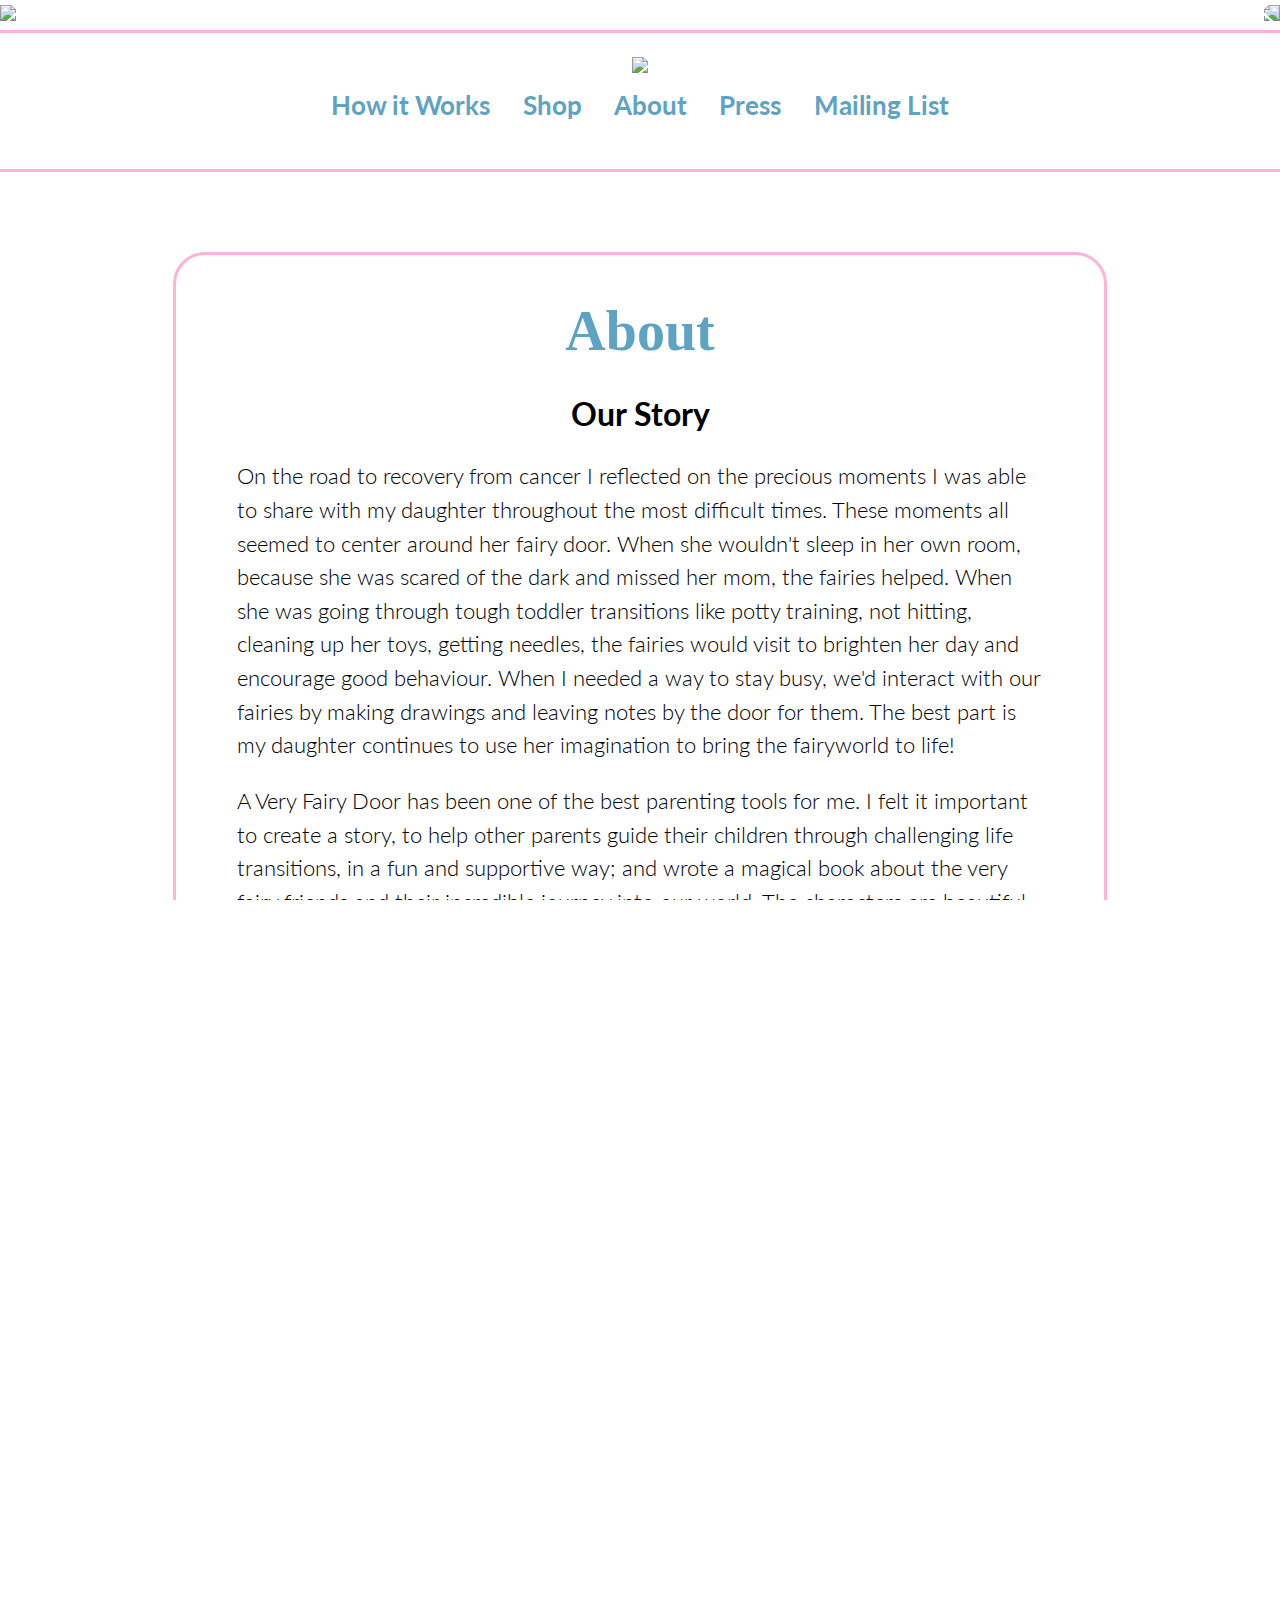
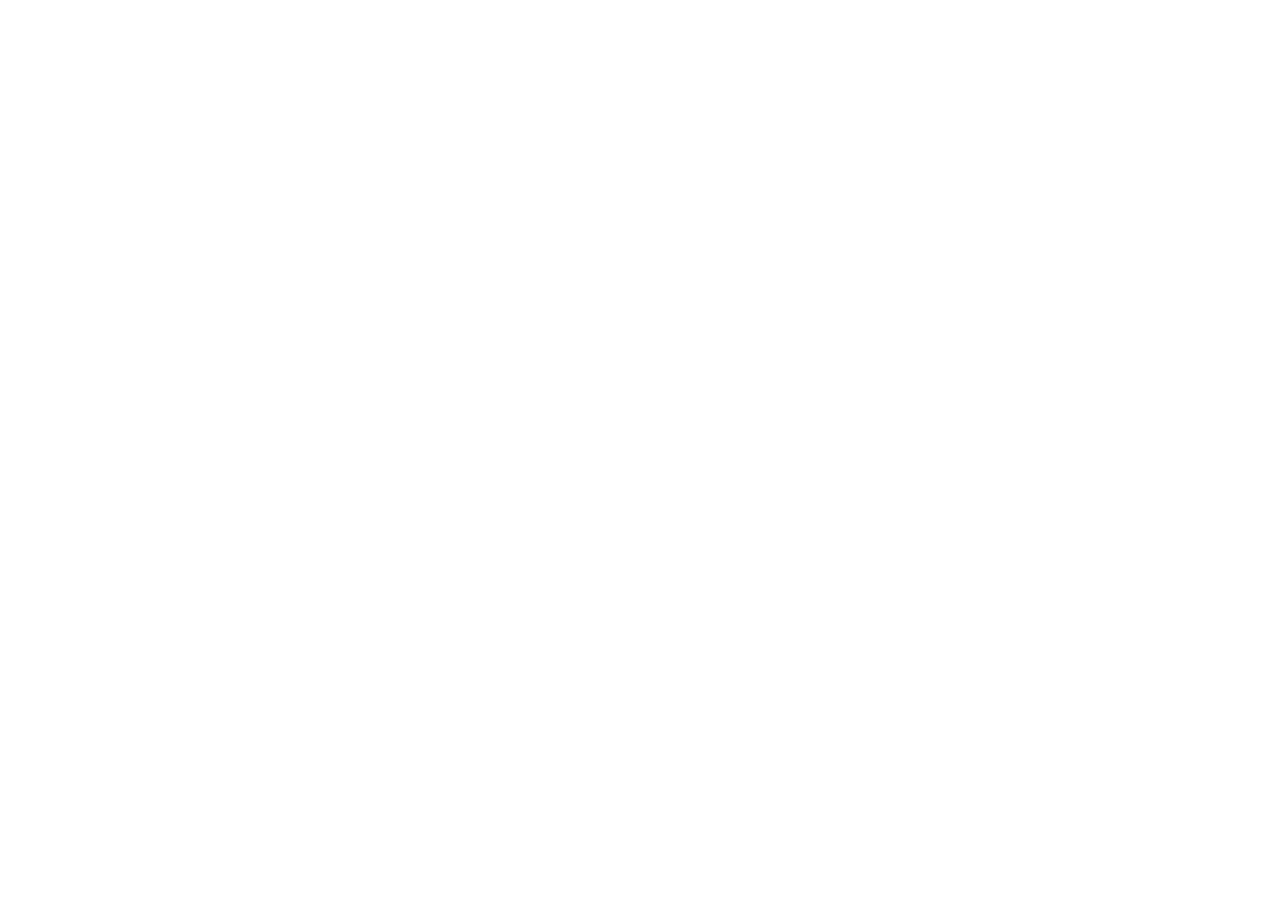
==== about.html @ 04f39230 "final edits ready for review and approval" ====
<!DOCTYPE html>
<html lang="en" xmlns="http://www.w3.org/1999/xhtml" xmlns:fb="http://ogp.me/ns/fb#">
<head>
	<link rel="stylesheet" type="text/css" href="styles/normalize.css">
	<link rel="stylesheet" type="text/css" href="styles/main.css">
	<link rel="stylesheet" type="text/css" href="styles/font-awesome.min.css">
	<link href='https://fonts.googleapis.com/css?family=Lato:300,400,700' rel='stylesheet' type='text/css'>
	<script type="text/javascript" src="http://code.jquery.com/jquery-latest.min.js"></script>
	<script type="text/javascript" src="https://code.jquery.com/ui/1.12.1/jquery-ui.min.js"
  integrity="sha256-VazP97ZCwtekAsvgPBSUwPFKdrwD3unUfSGVYrahUqU=" crossorigin="anonymous"></script>
	<script type="text/javascript" src="scripts/jquery-canvas-sparkles.min.js"></script>
	<script type="text/javascript" src="scripts/veryfairy.js"></script>
	<meta charset="UTF-8">
	<meta name="robots" content="index, follow, archive"/>
	<meta name="description" content="A Very Fairy Door (book and decorative miniature door set) is the perfect way to invite fairies into your home for year-round fun."/>
	<meta name="keywords" content="fairy, fairies, door, fairy door, child, children, parenting tool, family, book, decorative"/>
	<meta property="og:site_name" content="A Very Fairy Door"/>
	<meta property="og:title" content="Hardcover childrens' book and decorative resin door."/>
	<meta property="og:description" content="A Very Fairy Door is the perfect way to bring year-round fairy fun into your home."/>
	<meta property="og:image" content="http://averyfairydoor.com/images/shop/3d_box.jpg">
	<meta property="og:url" content="http://www.averyfairydoor.com">
	<meta property="og:type" content="books.book"/>
	<title>A Very Fairy Door - About</title>
</head>
<body>
	<header>
		<div class="flags-container">
			<img src="images/flags.png">
		</div>
		<div class="flags-inverse">
			<img src="images/flags.png">
		</div>
	</header>
	<section class="top-navigation no-masthead">
		<div class="avfd-logo">
			<a href="index.html"><img src="images/vfd_title_600px.png" class="sparkles-large"></a>
		</div>
		<div class="mobile-header sparkles-large">
			<a href="index.html">A Very Fairy Door</a>
		</div>
		<ul class="menu-items">
			<li class="sparkles"><a href="how-it-works.html">How it Works</a></li>
			<li class="sparkles"><a href="shop.html">Shop</a></li>
			<li class="sparkles"><a href="about.html">About</a></li>
			<span class="no-wrap"> <!-- for a more visually appealing line break -->
				<li class="sparkles"><a href="press.html">Press</a></li>
				<li class="sparkles" id="join-link">Mailing List</li>
			</span>
		</ul>
	</section>
	<section class="content-text-centered text-section">
		<h1>
			About
		</h1>
		<h3 class="center-text">
			Our Story
		</h3>
		<p>
			On the road to recovery from cancer I reflected on the precious moments I was able to share with my daughter throughout the most difficult times. These moments all seemed to center around her fairy door. When she wouldn't sleep in her own room, because she was scared of the dark and missed her mom, the fairies helped. When she was going through tough toddler transitions like potty training, not hitting, cleaning up her toys, getting needles, the fairies would visit to brighten her day and encourage good behaviour. When I needed a way to stay busy, we'd interact with our fairies by making drawings and leaving notes by the door for them. The best part is my daughter continues to use her imagination to bring the fairyworld to life!
		</p>
 		<p>
 			A Very Fairy Door has been one of the best parenting tools for me. I felt it important to create a story, to help other parents guide their children through challenging life transitions, in a fun and supportive way; and wrote a magical book about the very fairy friends and their incredible journey into our world. The characters are beautiful and innocent thanks to our Illustrator, Krista Smith. Our fairy doors (designed by my mom Kim) are extra special too, they can be hung on any wall (indoors or out) and can be cherished as a lifelong keepsake. 
		</p>
 		<p>
 			Seeing the joy and excitement in little one’s eyes after a fairy has visited is priceless! A Very Fairy Door has brought so many magical memories to our home. I'd like to extend that magic from our home to yours, and continue to create everlasting memories for years to come! our home to yours, to bring excitement, and to create lasting memories for years to come!
		</p>
		<h3 class="center-text">
			What people are saying about A Very Fairy Door
		</h3>
		
		<p class="center-p">
			"I was completely blown away by the wonderful writing, the gorgeous illustrations, and the quality of the door.” &mdash; Amanda A.
		</p>
		<p class="center-p">
			"The fairy characters in the book are adorable and the quality of the door itself is outstanding. It’s truly a beautiful product and everylittle boy and girl would be lucky to have one.” &mdash; Ian T.
		</p>
		<p class="center-p">
			"Never mind for a child, I want a copy for myself!" &mdash; Laura T.
		</p>
		<p class="center-p">
			"The book and illustrations are SO sweet!" &mdash; Helen S.
		</p>
		<p class="center-p">
			"What a beautiful way to keep magic alive all year round!" &mdash; E.L.
		</p>
	</section>
	<section class="bottom-stuff">
		<div class="teddy-bear">
			<img src="images/teddy.png">
		</div>
		<div class="boots">
			<img src="images/boots.png">
		</div>
	</section>
	<footer>
		<div class="footer-menu">
			<ul>
				<li class="sparkles"><a href="questions.html">FAQ</a></li>
				<li id="initiate-contact" class="sparkles">Contact</li>
				<span class="no-wrap"> <!-- for a more visually appealing line break -->
					<li class="sparkles"><a href="find-us.html">Find Us</a></li>
					<li id="access-wholesale" class="sparkles">Wholesale</li>
				</span>
			</ul>
		</div>
		<div class="footer-social">
			<ul>
				<li><a href="https://www.facebook.com/averyfairydoor"><i class="fa fa-facebook-official fa-3x sparkles"></i></a></li>
				<li><a href="https://www.instagram.com/averyfairydoor"><i class="fa fa-instagram fa-3x sparkles"></i></a></li>
				<li><a href="https://www.pinterest.com/averyfairydoor"><i class="fa fa-pinterest-square fa-3x sparkles"></i></a></li>
				<li><a href="https://twitter.com/averyfairydoor"><i class="fa fa-twitter-square fa-3x sparkles"></i></a></li>
			</ul>
		</div>
		<div class="fence-graphic">
			<img src="images/fence.png">
		</div>
		<div class="very-bottom">
			<p><strong><a href="privacy.html" target="_blank">Privacy Policy</a> | <a href="shipping.html" target="_blank">Shipping Policy</a></strong><br><br>Trademark &reg; 2017 A Very Fairy Door</p>
		</div>
	</footer>

	<!-- dialog boxes and pop-ups -->

	<!-- dark overlay that lies behind the popups -->

	<div id="dark-overlay" class="toggle"></div>
	
	<!-- START MailChimp Sign-up-->

	<div id="mc_embed_signup" class="toggle">
		<div id="close-overlay" class="toggle">X</div>
	    <form action="http://averyfairydoor.us12.list-manage1.com/subscribe/post-json?u=13df613650a8dec1ec7476598&id=7c57fb7ab2&c=?" method="post" id="mc-embedded-subscribe-form" name="mc-embedded-subscribe-form" class="validate" target="_blank" novalidate>
	    	<label for="mce-EMAIL"></label>
	    	<div class="popup-text">
				Enter your e-mail address to get updates delivered straight to your inbox.
			</div>
	    	<input type="email" value="" name="EMAIL" class="email" id="mce-EMAIL" placeholder="enter your e-mail address..." required>
	    	<div style="position: absolute; left: -5000px;"><input type="text" name="b_58abcfa203271a9db312e69fc_ee0af79b60" value=""></div>
	    	<input type="submit" value="Go!" name="subscribe" id="mc-embedded-subscribe" class="button">
	    	<div class="popup-text toggle">
				Sign up for contests, giveaways and very fairy fun! Be the first to know about all things new and happening!
			</div>
	    </form>
	    <div id="notification_container"></div>
	    <div class="mail-boots">
	    	<img src="images/boots.png">
	    </div>
  	</div>

  	<!-- END MailChimp Sign-up-->

    <!-- START Contact Form -->
 
	<div id="contact-us" class="toggle">
 		<div id="close-contact" class="toggle">X</div>
 		<h3 id="contact-header">Contact Us</h3>
 		<div id="formBlock">
         	<form id="someForm">
	            <label for="name">Name:</label> 
	            <input type="text" id="name"><br/>
	            <label for="email">Email:</label> 
	            <input type="email" id="email"><br/>
	            <label for="comments">Comments:</label>
	            <textarea id="comments"></textarea>
	        	<input type="submit" value="Go!">
         	</form>
     	</div>
     	<div id="thankyouBlock" style="display:none">
         	<p>
             	SUCCESS! We'll get in touch with you soon.
         	</p>
     	</div>
   	</div>
 
 	<!-- END Contact Form -->

 	<!-- START Wholesale Access -->
 	
	<div id="wholesale-login" class="toggle">
 		<div id="close-wholesale" class="toggle">X</div>
 		<div id="formBlock-w">
         	<form id="someForm-w">
	            <label for="passentry">Please enter your wholesale password:</label>
	            <input type="password" id="passentry"></input>
	        	<input type="submit" value="Login">
         	</form>
     	</div>
   	</div>

 	<!-- END Wholesale Access -->

</body>
</html>
---- styles/main.css ----
/* Include Henny Penny Custom Font (various formats for browser compatibility) */

@font-face {
    font-family: 'hennypennyregular';
    src: url('../fonts/hennypenny-webfont.eot'); 
    src: url('../fonts/hennypenny-webfont.eot?#iefix') format('embedded-opentype'), 
         url('../fonts/hennypenny-webfont.woff2') format('woff2'),
         url('../fonts/hennypenny-webfont.woff') format('woff'),
         url('../fonts/hennypenny-webfont.ttf') format('truetype'),
         url('../fonts/hennypenny-webfont.svg#henny_pennyregular') format('svg');
}

html,body {
	width: 100%;
	height: 100%;
	margin: 0px;
	padding: 0px;
	overflow-x: hidden; 
}

body {
	font-family: Lato, arial, sans-serif;
	background-image: url('../images/rose-wallpaper.JPG');
    background-repeat: no-repeat;
    background-attachment: fixed;
    background-position: center; 
}

.no-image-body {
	background-color: white;
	background-image: none;
	/* for privacy and shipping policy pages */
}

header {
	height: 30px;
	font-weight: 300;
	text-align: center;
	position: relative;
}

header div {
	display: inline-block;
	vertical-align: middle;
}

footer {
	text-align: center;
	padding-top: 7em;
	background-color: #ff66b3;
	color: #ffcce6;
	font-weight: 400;
}

h1 {
	line-height: 100%
}

h2 {
	text-align: left;
}

h3 {
	font-family: Lato, arial, sans-serif;
	size: 1.5em;
	font-weight: 700;
	margin: 0 0 15px 0;	
}

a {
	transition: all 0.2s ease-in-out 0.2s;
}

.top-navigation {
	vertical-align: bottom;
	width: 100%;
	margin: 0px auto;
	padding: 1.5em 0 0 0;
	background-color: white;
	border-top: 3px solid #ffb3d9;
}

.footer-menu li, .footer-social li {
	display: inline-block;
}

.avfd-logo {
	display: inline-block;
	width: 100%;
	padding: 0px;
	margin: 0px auto;
	text-align: center;
}

.avfd-logo a {
	text-decoration: none;
	cursor: pointer;
}

.avfd-logo img {
	max-width: 100%;
}

.menu-items {
	font-size: 1.65em;
	font-weight: 400;
	color: #5ea3c4;
	margin: 0.5em auto 0 auto;
	padding: 0px;
	text-align: center;
	font-weight: 700;
	width: 75%
}

.menu-items li {
	display: inline-block;
	padding-left: 0.5em;
	padding-right: 0.5em;
	color: #5ea3c4;	
}

.menu-items a {
	text-decoration: none;
	color: #5ea3c4;
}

.menu-items a:hover {
	cursor: pointer;
	color: #ff99cc;
}

.flags-container {
	position: absolute;
	top: 5px;
	left: 0px;
	z-index: 999;
}

.flags-inverse {
	position: absolute;
	top: 5px;
	right: 0px;
	-moz-transform: scaleX(-1);
    -o-transform: scaleX(-1);
    -webkit-transform: scaleX(-1);
    transform: scaleX(-1);
    filter: FlipH;
    -ms-filter: "FlipH";
    z-index: 999;
}

.masthead {
	height: 400px;
	margin: 0px auto 0px auto;
	padding: 3em 0 5em 0;
	background-color: white;
	border-bottom: 3px solid #ffb3d9;
}

.no-masthead {
	padding-bottom: 3em;
	background-color: white;
	border-bottom: 3px solid #ffb3d9;
	/* for common pages to add a border to the top section in absence of  the image slider */
}

.contact-link {
	text-decoration: underline;
}

.contact-link:hover {
	cursor: pointer;
	color: #ff66b3;
}


.bw-page-link {
	text-decoration: none;
	font-weight: bold;
}

.bw-page-link:hover {
	text-decoration: underline;
	cursor: pointer;
}

.text-section {
	width: 70%;
	margin: 5em auto;
	padding: 3em 1em 3em 1em;
	background-color: rgba(255, 255, 255, 1.0);
	border: 3px solid #ffb3d9;
	border-radius: 2em;
}

.text-section p, .text-section ul  {
	font-size: 1.4em;
	line-height: 1.5em;
	font-weight: 300;
	margin: 0;
	padding: 0.5em 2em;
	text-align: left;
}

.text-section ul {
	list-style: disc;
	margin-left: 3em;
	padding: 0 2em;
}

.text-section h1 {
	font-family: hennypennyregular, times, serif;
	font-size: 3.5em;
	color: #5ea3c4;
	margin: 0 0 .5em 0;
}

.text-section h2 {
	padding: 1em 2em 0.5em 2em;
}

.text-section h4 {
	text-align: left;
	font-size: 2em;
	padding: 0 2em;
}

.center-text {
	font-size: 2em;
	margin-top: 35px;
}

.center-p {
	text-align: center !important;
}

.location-blob h3 {
	font-size: 1.5em;
	margin-top: 50px;
}

.location-blob p {
	text-align: center;
}

.location-blob a {
	text-decoration: none !important;
}

.shop-prod-desc {
	width: 85%;
	margin-left: auto;
	margin-right: auto;
}

.shop-prod-desc h3 {
	font-size: 2em;
	padding: 1em 0;
}


.shop-masthead-border {
	border: none;
	padding-bottom: 0px;
	display: inline-block;
	position: relative;
}

.content-text-centered {
	text-align: center;
}

.content-text-left{
	text-align: left;
}

.content-text-centered a, .content-text-left a {
	text-decoration: underline;
	color: black;
}

.content-text-centered a:hover, .content-text-left a:hover {
	cursor: pointer;
	color: #ff66b3;
}

.small-text {
	font-size: 0.8em;
}

.very-small-text {
	font-size: 0.5em;
}

.bottom-stuff {
	height: 160px;
	vertical-align: top;
	/* margin-top: 2em; */
}

.fence-graphic {
	margin: 0px;
	padding: 0px;
}

.fence-graphic img {
	margin: 0px 0px -70px -400px;
}

.teddy-bear {
	display: block;
	float: left;
	margin-left: 75px;
}

.boots {
	display: block;
	float: right;
	margin-right: 60px;
	margin-top: 30px;
}

.footer-menu, .footer-social {
	width: 100%;
	border: 1px solid transparent;
}

.footer-menu {
	display: block;
	margin-top: 3em;
}

.footer-social {
	margin-top: 4em;
}

.footer-menu ul, .footer-social ul { 
	padding: 0px;
}

.footer-menu li {
	margin-left: 1.5em;
	margin-right: 1.5em;
	font-size: 1.5em;
	font-weight: 400;
}

.footer-social li {
	margin-left: 1.5em;
	margin-right: 1.5em;
}

.footer-menu a, .footer-social a {
	text-decoration: none;
	color: white;
}

.footer-menu a:hover, .footer-social a:hover {
	color: white;
	cursor: pointer;
	text-shadow: 1px 1px 10px white;
}

.very-bottom {
	height: 150px;
  	background-color: #5ea3c4;
  	width: 100%;
}

.very-bottom p {
	font-family: Lato, arial, sans-serif;
	color: #00284d;
	text-align: center;
	padding-top: 45px;
	font-weight: 300;
}

.very-bottom a {
	text-decoration: none;
	color: #00284d;
}

.very-bottom a:hover {
	text-decoration: underline;
}

/* START POPUPS */

/* Dark Overlay */

#dark-overlay {
	position: absolute;
	top: 0;
	right: 0;
	bottom: 0;
	left: 0;
	background: black;
	opacity: .75;
	z-index: 1000;
}

/* Common */

.toggle {
	display: none;
}

.popup-text {
	color: black;
	z-index: 1003;
	margin: 0px 25px 0px 35px;
	font-family: lato, arial, sans-serif;
	font-size: 1.5em;
	font-weight: 300;
	display: block;
}

#close-overlay, #close-contact, #close-wholesale {
	position: absolute;
	display: block;
	z-index: 1003;
	color: #ff66b3;
	font-weight: 700;
	font-size: 25px !important;
	text-align: center;
	vertical-align: middle;
	text-transform: uppercase;
	right: 20px;
}

#close-overlay {
	top: 17px;
}

#close-contact {
	top: -5px;	
}

#close-overlay:hover, #close-contact:hover, #close-wholesale:hover {
	cursor: pointer;
	color: #cc0066;
}

/* E-mail List Sign-up */

#notification_container {
	width: 100%;
	text-align: center;
	margin: 20px 10px;
}

.success, .alert {
	margin: 0px 35px 0px 35px;
	font-family: lato, arial, sans-serif;
	font-size: 1.5em;
	font-weight: 300;
	display: block;
}

.success {
	margin-top: 120px;
	vertical-align: middle;
	color: black;
}

.alert {
	color: red;
}

/* END POPUPS */

.press-media { 
	max-width: 854px;
	margin: 35px auto 50px auto;
	text-align: center;
}

.press-media a {
	text-decoration: none; 
}

.press-media a:hover {
	cursor: pointer; 
}

.press-media img {
	max-width: 100%;
	display: inline-block;
}

.privacy-content {
	font-weight: 300;
	width: 80%;
	font-size: 1.5em;
	margin: 2em auto 2em auto;
	line-height: 1em;
	font-weight: 300;
}

.privacy-content h1 {
	margin-bottom: 1.2em;
}

.privacy-content h4 {
	font-weight: 400;
	margin-top: 2em;
}

.privacy-content a:visited {
	color: black;
}

/* Slider */max

.slider-container {
	width: 80%;
	height: auto;
	margin: 0 auto 10em auto;
	background-color: white;
	/* this is the shop slider */
}

.slider-container img {
	max-width: 100%;
}

/* Shop */ 

.shop-header {
	width: 100%;
	text-align: center;
	font-size: 3.5em;
	color: #5ea3c4;	
	font-family: hennypennyregular, times, serif;
	margin: 0px auto 0px auto;
}

.mobile-mailing {
	display: none;
	visibility: hidden;
}

.mobile-header, .legal-header-mobile {
	display: none;
	visibility: hidden;
}

/* MailChimp Form Embed Code - Slim - 12/15/2015 v10.7 */

.mail-boots {
	text-align: right;
	margin-right: -200px;
	margin-top: -75px;
}

#mc_embed_signup {
	position: absolute;
	top: 50%;
	transform: translateY(-50%);
	height: 400px;
	width: 600px;
	left: 0;
	right: 0;
	margin-right: auto;
	margin-left: auto;
	background-color: white;
	z-index: 1002;
	padding-top: 50px;
	font-size: 0.9em;
	border: 1px solid black;
	border-radius: 15px
}

#mc_embed_signup form { 
	display: block;
	position: relative;
	text-align: center;
	padding: 10px 0 10px 3%
}
#mc_embed_signup h2 { 
	font-weight: bold;
	padding: 0;
	margin: 15px 0;
	font-size: 1.4em;
}

#mc_embed_signup input {
	margin: 20px auto 20px auto;
	border: 1px solid black;
	border-radius: 5px;
	text-align: center;	
	-webkit-appearance:none;
}

#mc_embed_signup input[type=checkbox]{
	-webkit-appearance: checkbox;
}

#mc_embed_signup input[type=radio]{
	-webkit-appearance: radio;
}

#mc_embed_signup input: focus {
    outline: none;
}

#mc_embed_signup .button {
	display: block;
	height: 2em;
	width: 150px;
	font-weight: 400;
	font-size: 1.5em;
	color: white;
	background-color: #ff66b3;
	text-align: center; 
	margin: 30px auto 30px auto;
	border: none;
	border-radius: 7px;
	transition: all 0.23s ease-in-out 0s;
}

#mc_embed_signup .button:hover {
	color: white;
	background-color: #cc0066;
	cursor: pointer;
}

#mc_embed_signup .small-meta {
	font-size: 11px;
}

#mc_embed_signup .nowrap {
	white-space: nowrap;
}     

#mc_embed_signup .clear {
	clear: none;
	 display: inline;
	}


#mc_embed_signup label {
	display: block;
	font-size: 16px; 
	padding-bottom: 10px;
	font-weight: bold;
}

#mc_embed_signup input.email {
	font-family: lato, arial, sans-serif;
	display: block;
	height: 1.5em;
	width: 85%;
	margin: 30px auto 30px auto;
	border: 1px solid black;
	font-weight: 300;
	font-size: 1.5em;
	display: block;
	padding:0 0.4em;
	outline: none;
}

#mc_embed_signup input.button {
	display: block;
	width: 100px;
	margin: 0 auto 30px auto;
	min-width: 90px;}

#mc_embed_signup div#mce-responses {
	float: left;
	top: -1.4em;
	padding: 0em .5em 0em .5em;
	overflow: hidden;
	width: 90%;
	margin: 0 5%;
	clear: both;
}

#mc_embed_signup div.response {
	margin: 1em 0;
	padding: 1em .5em .5em 0;
	font-weight: bold;
	float: left;
	top: -1.5em;
	z-index: 1;
	width:80%;
}

#mc_embed_signup #mce-error-response {
	display: none;
}

#mc_embed_signup #mce-success-response {
	color: #529214;
	display: none;
}

#mc_embed_signup label.error {
	display: block;
	float: none;
	width: auto;
	margin-left: 1.05em;
	text-align: left;
	padding: .5em 0;
}

/* Contact Form */

.contact-scroll {
	border: 1px solid red;
	text-align: right;
}

#contact-us, #wholesale-login {
	position: absolute;
	left: 0;
	right: 0;
	top: 50%;
	transform: translateY(-50%);
	width: 650px;
	border: 1px solid black;
	border-radius: 15px;
	margin-right: auto;
	margin-left: auto;
	padding: 0px;
	background-color: white;
	z-index: 1002;	
	font-weight: 300;
	font-size: 0.9em;
}

#contact-us {
	height: 600px;
}

#wholesale-login {
	height: 255px;
}

#contact-us , #wholesale-login h3 {
	font-size: 25px;
	text-align: center;
	padding-top: 25px;
}

#formBlock {
	padding: 10px 0px;
}

#formBlock-w {
	padding: 40px 0px;
}

#contact-us form, #wholesale-login form {
	width: 600px;
	margin: 0px auto;
}

#contact-us input, #contact-us textarea, #contact-us label, #wholesale-login input, #wholesale-login input[type="password"], #wholesale-login label {
	display: block;
	width: 85%;
	margin: 0px auto;
	border-radius: 5px;
}

#contact-us div, #wholesale-login div {
	margin-top: 22px;
	font-size: 24px;
	text-align: center;
}

#contact-us label {
	margin-top: 4px;
	margin-bottom: 4px;
}

#wholesale-login label {
	margin-bottom: 20px;
}

#contact-us textarea {
	height: 120px;
	margin: 0px auto;
}

#wholesale-login input[type="password"] {
	height: 1.5em;
	text-align: center;
}

#contact-us input, #contact-us textarea, #wholesale-login input, #wholesale-login {
	background-color: white;
	border: 1px solid black;
	padding: 5px;
}

#contact-us input[type="submit"], #wholesale-login input[type="submit"] {
	width: 100px;
	margin-top: 45px;
	color: white;
	background-color: #ff66b3;
	border: none;
	height: 48px;
	font-weight: 400;
	transition: all 0.23s ease-in-out 0s;
	border-radius: 7px;
}

#wholesale-login input[type="submit"] {
	margin-top: 25px;
}

#contact-us input[type="submit"]:hover, #wholesale-login input[type="submit"]:hover  {
	color: white;
	background-color: #cc0066;
	cursor: pointer;
}

#initiate-contact, #access-wholesale {
	color: white;
}

#initiate-contact:hover, #access-wholesale:hover {
	color: white;
	cursor: pointer;
	text-shadow: 1px 1px 10px white;
}

#join-link {
	color: #5ea3c4;
	transition: all 0.2s ease-in-out 0.2s
}

#join-link:hover {
	cursor: pointer;
	color: #ff99cc;
}

#comments {
	margin-bottom: 8px;
}

#contact-us h3 {
	font-size: 25px;
	text-align: center;
}

#thankyouBlock {
	padding-top: 230px;
}


/* Shopify */

.hide-shopify-button {
	display: none;
}

.shopify-button {
	width: 213px;
	margin: 25px auto 70px auto;
	text-align: center;
	padding-top: 30px;
}


/* E-mail List Sign-up */

#notification_container {
	width: 100%;
	text-align: center;
	margin: 20px 10px;
}

.success, .alert {
	margin: 0px 35px 0px 35px;
	font-family: lato, arial, sans-serif;
	font-size: 1.5em;
	font-weight: 300;
	display: block;
}

.success {
	margin-top: 120px;
	vertical-align: middle;
	color: black;

}

.alert {
	color: red;
}

/* Image slider and testimonials */

.slider {

}

.centerizer-1 {
	position: absolute;
	left: 50%;
}

.centerizer-2 {
	position: relative;
	left: -50%;
}

.centerizer-2 img {
	height: 450px;
}

.testimonials > div {
	position: absolute;
}

.test-section {
	border: 1px solid transparent;
	background-color: #ffb3da;
	padding-bottom: 1em;
}

.test-extend {
	background-color: #ffb3da;
}

.test-header {
	font-size: 4em;
	font-family: hennypennyregular;
	color: white;
	text-align: center;
	text-shadow: 1px 1px 0px #ff66b3, 2px 2px 0px #ff66b3, 3px 3px 0px #ff66b3;
	margin: 0.5em 0 0 0;
}

.testimonials {
	font-size: 2em;
	line-height: 1.3em;
	color: white;
	height: 4em;
	margin-top: 30px !important;
}

.testimonials > div {
	width: 1200px;
	margin-left: -600px;
	left: 50%;
	text-align: center;	
}

.slider, .testimonials {	
	margin: 0px auto;
	position: relative;	
	display: block;
}

.no-wrap {
	display: inline-block;
}

.no-border {
	border: none;
}

/* Media queries */

@media screen 
  and (max-width: 1175px) 
  and (-webkit-min-device-pixel-ratio: 1) {
	.flags-container, .flags-inverse {
		display: none;
	}
	.testimonials > div {
		width: 800px;
		margin-left: -400px;
	}
}

@media screen 
  and (max-width: 1100px) 
  and (-webkit-min-device-pixel-ratio: 1) {
	.bottom-stuff {
		display: none;
	}

	.testimonials {
		padding-bottom: 4em;
	}
}

@media screen 
  and (max-width: 800px) 
  and (-webkit-min-device-pixel-ratio: 1) {
	.flags-container, .flags-inverse {
		display: none;
	}
	.testimonials > div {
		width: 480px;
		margin-left: -240px;
	}
	.text-section {
		width: 90%;
	}
}
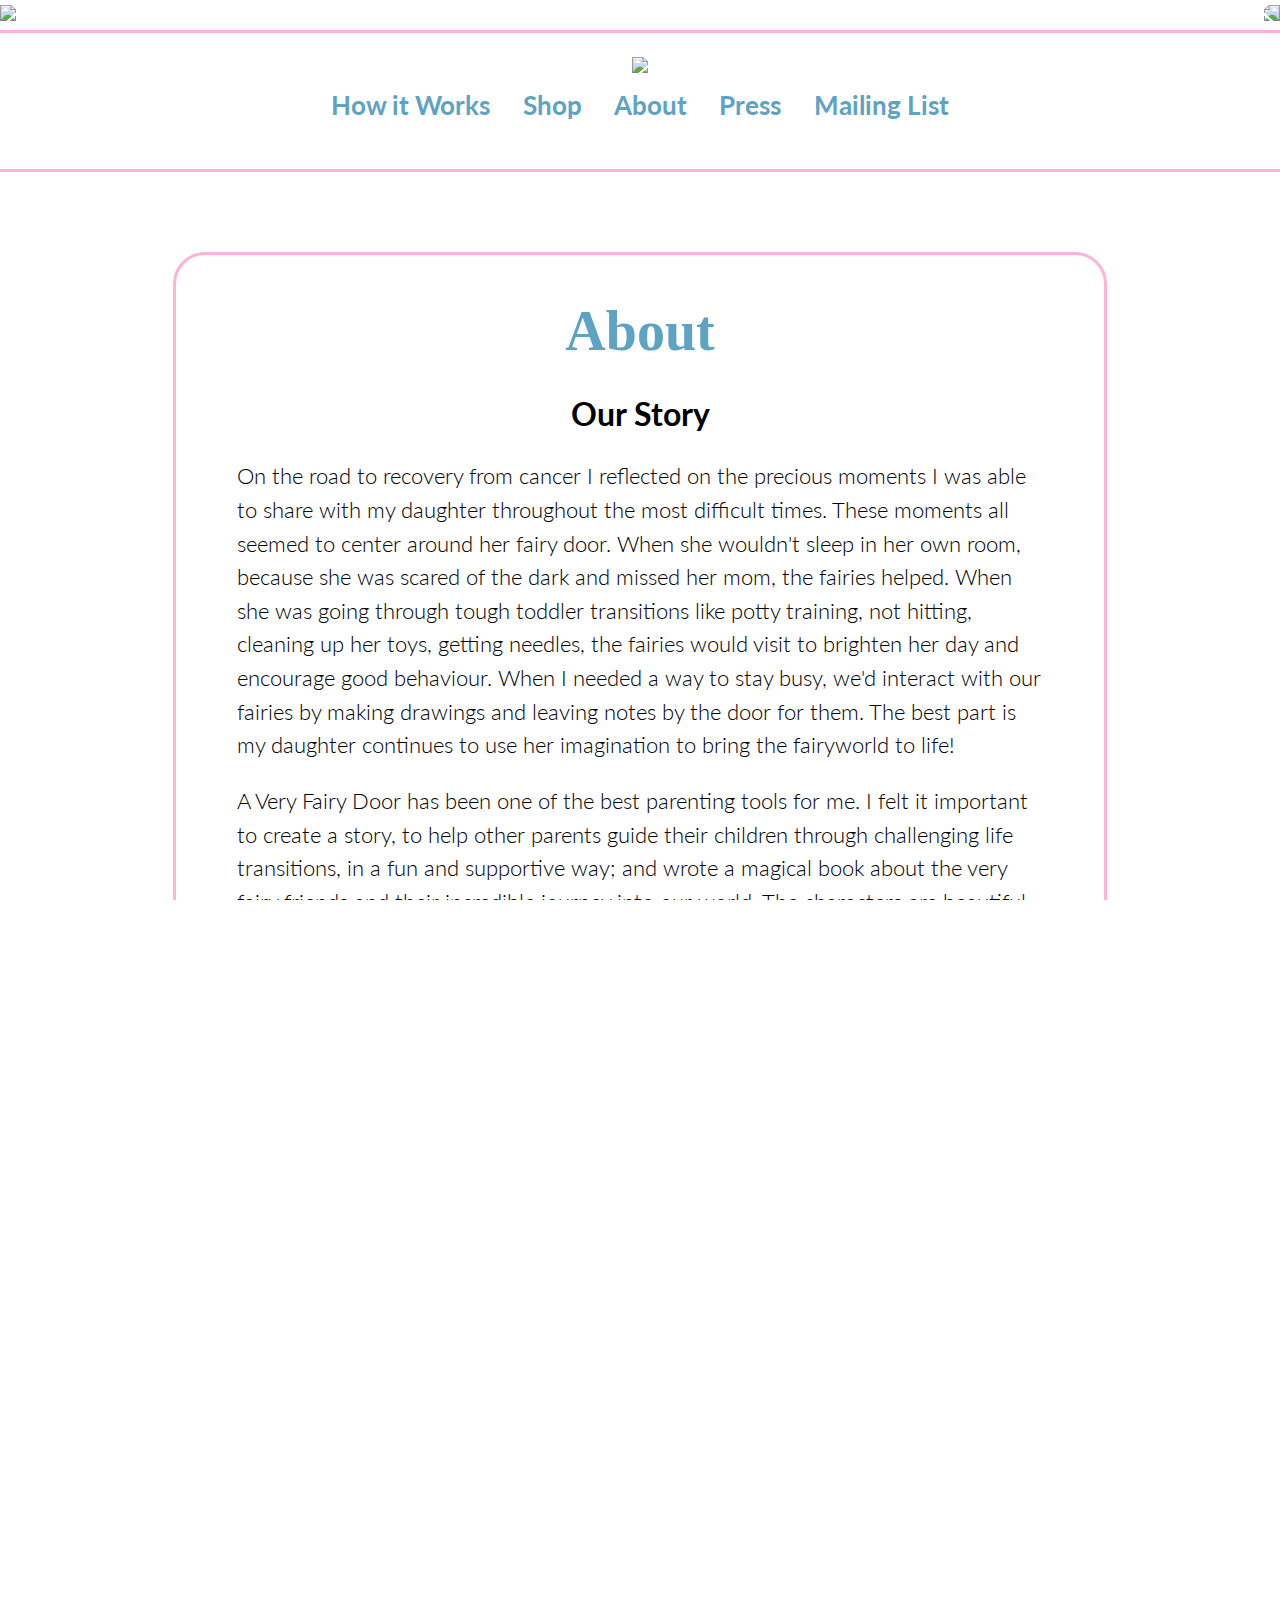
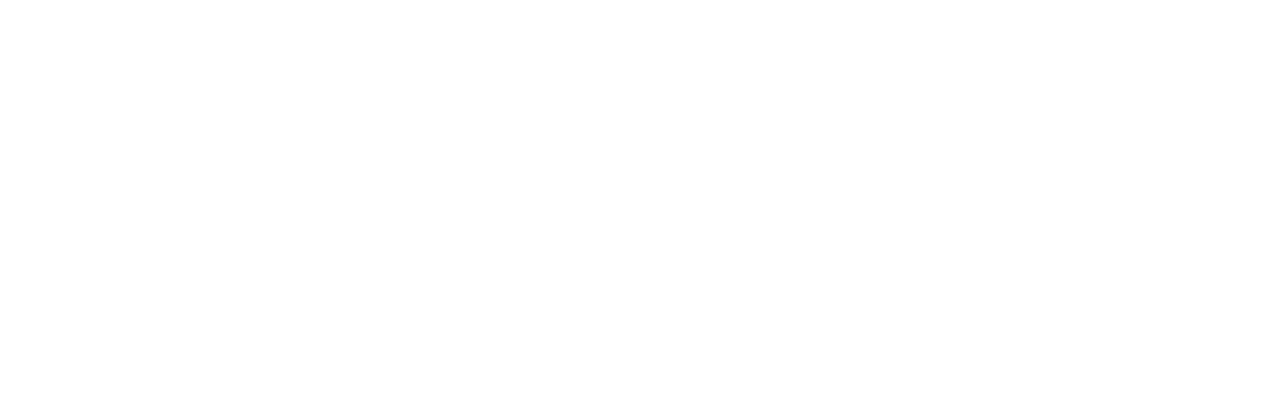
==== commit 4b070f82: "ready for prod" ====
--- a/about.html
+++ b/about.html
@@ -62,27 +62,8 @@
  			A Very Fairy Door has been one of the best parenting tools for me. I felt it important to create a story, to help other parents guide their children through challenging life transitions, in a fun and supportive way; and wrote a magical book about the very fairy friends and their incredible journey into our world. The characters are beautiful and innocent thanks to our Illustrator, Krista Smith. Our fairy doors (designed by my mom Kim) are extra special too, they can be hung on any wall (indoors or out) and can be cherished as a lifelong keepsake. 
 		</p>
  		<p>
- 			Seeing the joy and excitement in little one’s eyes after a fairy has visited is priceless! A Very Fairy Door has brought so many magical memories to our home. I'd like to extend that magic from our home to yours, and continue to create everlasting memories for years to come! our home to yours, to bring excitement, and to create lasting memories for years to come!
-		</p>
-		<h3 class="center-text">
-			What people are saying about A Very Fairy Door
-		</h3>
-		
-		<p class="center-p">
-			"I was completely blown away by the wonderful writing, the gorgeous illustrations, and the quality of the door.” &mdash; Amanda A.
-		</p>
-		<p class="center-p">
-			"The fairy characters in the book are adorable and the quality of the door itself is outstanding. It’s truly a beautiful product and everylittle boy and girl would be lucky to have one.” &mdash; Ian T.
-		</p>
-		<p class="center-p">
-			"Never mind for a child, I want a copy for myself!" &mdash; Laura T.
-		</p>
-		<p class="center-p">
-			"The book and illustrations are SO sweet!" &mdash; Helen S.
-		</p>
-		<p class="center-p">
-			"What a beautiful way to keep magic alive all year round!" &mdash; E.L.
-		</p>
+ 			Seeing the joy and excitement in little one’s eyes after a fairy has visited is priceless! A Very Fairy Door has brought so many magical memories to our home. I'd like to extend that magic from our home to yours, and continue to create everlasting memories for years to come! 
+ 		</p>
 	</section>
 	<section class="bottom-stuff">
 		<div class="teddy-bear">
@@ -142,9 +123,6 @@
 			</div>
 	    </form>
 	    <div id="notification_container"></div>
-	    <div class="mail-boots">
-	    	<img src="images/boots.png">
-	    </div>
   	</div>
 
   	<!-- END MailChimp Sign-up-->
--- a/styles/main.css
+++ b/styles/main.css
@@ -486,6 +486,10 @@
 .press-media img {
 	max-width: 100%;
 	display: inline-block;
+}
+
+.fa-at {
+	font-size: 16px !important;
 }
 
 .privacy-content {
